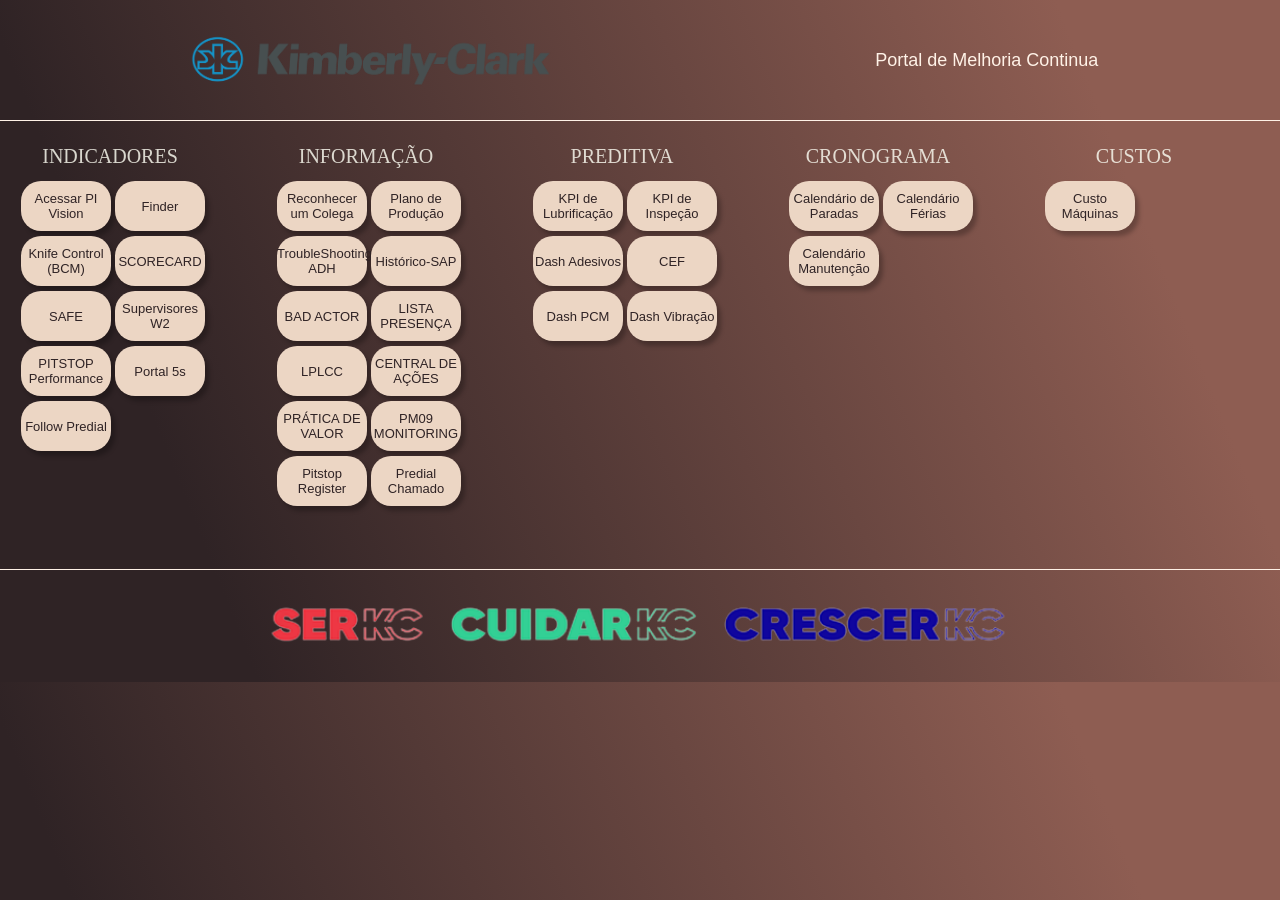
==== index.html @ c2dbd425 "Update index.html painel novo do CEF" ====
<!DOCTYPE html>
<html lang="pt-BR">

<head>
    <meta charset="UTF-8">
    <meta http-equiv="X-UA-Compatible" content="IE=edge">
    <meta name="viewport" content="width=device-width, initial-scale=1.0">
    <meta name="Description" content="Um novo conceito de QI">
    <title>Quadro Interativo - MANUTENÇÃO</title>
    <link rel="stylesheet" type="text/css" href="style.css">
</head>

<body>
   <header class="Cabeçalho">
        <img Class="Cabeçalho-Imagem" src="safety (2).png">
       <nav Class="Cabeçalho-Menu">
             <a class="Cabeçalho-Menu-Item" href="https://kimberlyclark.sharepoint.com/Sites/H945/">Portal de Melhoria Continua</a>
        </nav>
    </header>

    <Main class="Conteudo">
        <section class="Conteudo-principal">

            <div>

                <div>

                </div>
                <!--Trocar o segundo tema da esquerda para a direita-->
                <a class="PRO">INDICADORES</label></a>
                <!--Trocar apenas o link de redirecionamento-->
                <!--O style deve ser mantido, necessario para retirar o sublinhado do texto do BotÃ£o-->
                        <a href="https://brsza022/PIVision/#/Displays/335/Production-IC" target="_blank"> <button
                        class="Conteudo-principal-escrito-botao" style="text-decoration:none" target="_blank">Acessar PI Vision
                        </button></a>
                               

                <a href="https://apps.powerapps.com/play/e/default-fee2180b-69b6-4afe-9f14-ccd70bd4c737/a/4d74646f-4a15-4848-ae5e-956d832c06ee?tenantId=fee2180b-69b6-4afe-9f14-ccd70bd4c737&hint=1eb1c1b9-888c-4ee3-8816-019c30f85c03&sourcetime=1696801207491&source=portal#" target="_blank"> <button
                        class="Conteudo-principal-escrito-botao" style="text-decoration:none" target="_blank">Finder
                        </button></a>

                <a href="https://brsza022/PIVision/#/Displays/1298/Knife-Control" target="_blank"> <button
                        class="Conteudo-principal-escrito-botao" style="text-decoration:none" target="_blank">Knife Control (BCM)
                        </button></a>
                
                <a href="https://app.powerbi.com/reportEmbed?reportId=1b2ed3ce-c83c-4705-9864-ff51bd823c3c&autoAuth=true&ctid=fee2180b-69b6-4afe-9f14-ccd70bd4c737" target="_blank"> <button
                        class="Conteudo-principal-escrito-botao" style="text-decoration:none" target="_blank">SCORECARD
                        </button></a>

                <a href="https://app.powerbi.com/groups/cfca818e-1113-48e2-bbd6-c682dd473fb8/reports/aed84dd5-d942-4b85-b74c-24db35029cc1/c6bbd2102ea35d938993?experience=power-bi"> <button
                        class="Conteudo-principal-escrito-botao" style="text-decoration:none" target="_blank">SAFE
                        </button></a>

                <a href="https://app.powerbi.com/reportEmbed?reportId=6c68fe81-dc10-4c73-9de6-ee9968a3eca0&autoAuth=true&ctid=fee2180b-69b6-4afe-9f14-ccd70bd4c737"> <button
                        class="Conteudo-principal-escrito-botao" style="text-decoration:none">Supervisores W2
                        </button></a>

                <a href="https://app.powerbi.com/reportEmbed?reportId=d5595112-3b5b-415a-b0e4-96370ae55346&autoAuth=true&ctid=fee2180b-69b6-4afe-9f14-ccd70bd4c737"> <button
                        class="Conteudo-principal-escrito-botao" style="text-decoration:none">PITSTOP Performance
                        </button></a>
                
                <a href="https://app.powerbi.com/reportEmbed?reportId=ce78a6a4-651e-45f1-a0dc-cc9c9a9fa3ce&autoAuth=true&ctid=fee2180b-69b6-4afe-9f14-ccd70bd4c737" target="_blank"> <button
                        class="Conteudo-principal-escrito-botao" style="text-decoration:none" target="_blank">Portal 5s
                        </button></a>

                <a href="https://app.powerbi.com/reportEmbed?reportId=d75b7ed8-c98a-4241-a919-78803bd89ba8&autoAuth=true&ctid=fee2180b-69b6-4afe-9f14-ccd70bd4c737" target="_blank"> <button
                        class="Conteudo-principal-escrito-botao" style="text-decoration:none" target="_blank">Follow Predial
                        </button></a>
               

            </div>

            <div>

                <div>
                </div>
                <!--Trocar o terceiro tema da esquerda para a direita-->
                <a class="PRO">INFORMAÇÃO</label></a>
                <!--Trocar apenas o link de redirecionamento-->
                <!--O style deve ser mantido, necessario para retirar o sublinhado do texto do botÃ£o-->
                 
                <a href="https://kimberlyclark.sharepoint.com/Sites/H945/Lists/Suzano%20%20Estrelas%20do%20Ms/AllItems.aspx" target="_blank"> <button
                        class="Conteudo-principal-escrito-botao" style="text-decoration:none" target="_blank">Reconhecer um Colega
                        </button></a>

               
                        <a href="https://kimberlyclark.sharepoint.com/sites/C83/Planos%20de%20Produo/Forms/AllItems.aspx?InitialTabId=Ribbon%2ERead&VisibilityContext=WSSTabPersistence" target="_blank"> <button
                        class="Conteudo-principal-escrito-botao" style="text-decoration:none" target="_blank">Plano de Produção
                        </button></a> 

                       
                <a href="https://apps.powerapps.com/play/e/default-fee2180b-69b6-4afe-9f14-ccd70bd4c737/a/62284a1f-595a-4f3f-b800-be85ec20ec0a?tenantId=fee2180b-69b6-4afe-9f14-ccd70bd4c737&hint=c904fe81-de99-4b92-8ca9-65d52df9efae&sourcetime=1715008204646&source=portal" target="_blank"> <button
                        class="Conteudo-principal-escrito-botao" style="text-decoration:none" target="_blank">TroubleShooting ADH
                        </button></a>  

                                        
                <a href="https://app.powerbi.com/groups/3f7be7e7-12ff-4912-84db-494f385528c1/reports/b870910a-1803-465d-ba1c-defeee157c3c/ReportSectiona8c4dfd8bf9f9e940892?experience=power-bi" target="_blank"> 
                <button class="Conteudo-principal-escrito-botao" style="text-decoration:none" target="_blank">Histórico-SAP</button></a>  

                                       
                <a href="https://app.powerbi.com/groups/3f7be7e7-12ff-4912-84db-494f385528c1/reports/aa783283-c8f1-4679-8f4a-bd1cd27af16d/ReportSectioncd025a78f0635adf68a4?experience=power-bi" target="_blank"> <button
                        class="Conteudo-principal-escrito-botao" style="text-decoration:none" target="_blank">BAD ACTOR
                        </button></a>

                <a href="https://kimberlyclark.sharepoint.com/:f:/r/Sites/H945/Suzano/Manuten%C3%A7%C3%A3o/000-Centraliza%C3%A7%C3%A3o%20AFC-BCC/02%20-%20BCC/20%20-%20Lista%20de%20Presen%C3%A7a%20Eletr%C3%B4nica?csf=1&web=1&e=iua9SN" target="_blank"> <button
                        class="Conteudo-principal-escrito-botao" style="text-decoration:none">LISTA PRESENÇA
                        </button></a>

                <a href="https://app.powerbi.com/reportEmbed?reportId=c0089c41-64b8-498d-8ed3-60dea49a6d6a&autoAuth=true&ctid=fee2180b-69b6-4afe-9f14-ccd70bd4c737"> <button
                        class="Conteudo-principal-escrito-botao" style="text-decoration:none" target="_blank">LPLCC
                        </button></a>

               <a href="https://app.powerbi.com/reportEmbed?reportId=be39b50a-a4d8-42f3-9260-d05f4621afe8&autoAuth=true&ctid=fee2180b-69b6-4afe-9f14-ccd70bd4c737"> <button
                        class="Conteudo-principal-escrito-botao" style="text-decoration:none" target="_blank">CENTRAL DE AÇÕES
                        </button></a>
                
               <a href="https://kimberlyclark.sharepoint.com/:p:/r/Sites/H945/Suzano/Manuten%C3%A7%C3%A3o/000-Centraliza%C3%A7%C3%A3o%20AFC-BCC/06%20-%20Padr%C3%B5es%20de%20Planejamento%20e%20Programa%C3%A7%C3%A3o%20SZ/07%20-%20RECONHECIMENTOS/Pr%C3%A1ticas_%20Valor.ppsx?d=wde1c7052ce704f62bc49c27984cb0491&csf=1&web=1&e=Q4ajUX"> <button
                        class="Conteudo-principal-escrito-botao" style="text-decoration:none" target="_blank">PRÁTICA DE VALOR
               </button></a>

                <a href="https://app.powerbi.com/reportEmbed?reportId=435e10f1-6f77-45df-8187-4cfa7777386c&autoAuth=true&ctid=fee2180b-69b6-4afe-9f14-ccd70bd4c737"> <button
                        class="Conteudo-principal-escrito-botao" style="text-decoration:none" target="_blank">PM09 MONITORING
                        </button></a>


                <a href="https://apps.powerapps.com/play/e/default-fee2180b-69b6-4afe-9f14-ccd70bd4c737/a/f3ef644d-3c37-4964-bd64-20f108e89a4c?tenantId=fee2180b-69b6-4afe-9f14-ccd70bd4c737&hint=06d768f1-5be8-49ef-950b-11c5f1093db2&sourcetime=1764940866189&source=portal#"> <button
                        class="Conteudo-principal-escrito-botao" style="text-decoration:none" target="_blank">Pitstop Register
                        </button></a>

                <a href="https://apps.powerapps.com/play/e/default-fee2180b-69b6-4afe-9f14-ccd70bd4c737/a/15fb6751-0ede-491d-9171-3f3a9508690c?tenantId=fee2180b-69b6-4afe-9f14-ccd70bd4c737&sourcetime=1741962640054&source=portal"> <button
                        class="Conteudo-principal-escrito-botao" style="text-decoration:none" target="_blank">Predial Chamado
                        </button></a>
            </div>
            <div>
                
                <div>
                </div>
                <!--Trocar o quarto tema da esquerda para a direita-->
                <a class="PRO">PREDITIVA</label></a>
                <!--Trocar apenas o link de redirecionamento-->
                <!--O style deve ser mantido, necessario para retirar o sublinhado do texto do botÃ£o-->

                
                <a href="https://app.powerbi.com/reportEmbed?reportId=a25dd4ed-708e-4022-9b1a-5056f1a8c02e&autoAuth=true&ctid=fee2180b-69b6-4afe-9f14-ccd70bd4c737" target="_blank"> <button
                        class="Conteudo-principal-escrito-botao" style="text-decoration:none" target="_blank">KPI de Lubrificação
                        </button></a>

                <a href="https://app.powerbi.com/reportEmbed?reportId=a4b81b2b-2506-47f8-b723-a8723f804340&autoAuth=true&ctid=fee2180b-69b6-4afe-9f14-ccd70bd4c737"> <button
                        class="Conteudo-principal-escrito-botao" style="text-decoration:none" target="_blank">KPI de Inspeção
                        </button></a>
                
                               
                <a href="https://app.powerbi.com/reportEmbed?reportId=d8931380-a106-49c8-9a04-450603d48393&autoAuth=true&ctid=fee2180b-69b6-4afe-9f14-ccd70bd4c737"> <button
                        class="Conteudo-principal-escrito-botao" style="text-decoration:none" target="_blank">Dash Adesivos
                        </button></a>

                <a href="https://app.powerbi.com/reportEmbed?reportId=41aab8bd-e304-4098-b17e-5500685ccad9&autoAuth=true&ctid=fee2180b-69b6-4afe-9f14-ccd70bd4c737"> <button
                        class="Conteudo-principal-escrito-botao" style="text-decoration:none" target="_blank">CEF
                        </button></a>

                <a href="https://app.powerbi.com/reportEmbed?reportId=1ffd51b0-f1a3-433f-bd67-1eab02d9fb14&autoAuth=true&ctid=fee2180b-69b6-4afe-9f14-ccd70bd4c737"> <button
                        class="Conteudo-principal-escrito-botao" style="text-decoration:none">Dash PCM
                        </button></a>

                <a href="https://app.powerbi.com/groups/3f7be7e7-12ff-4912-84db-494f385528c1/reports/b594fb36-9ee1-4051-ab4e-8d8e5a729054/ReportSectiona8c4dfd8bf9f9e940892?experience=power-bi""> <button
                        class="Conteudo-principal-escrito-botao" style="text-decoration:none">Dash Vibração
                        </button></a>


            </div>
            <div>

                <div>
                </div>
                <!--Trocar o quinto tema da esquerda para a direita-->
                <a class=" PRO">CRONOGRAMA</label></a>
                <!--Trocar apenas o link de redirecionamento-->
                <!--O style deve ser mantido, necessario para retirar o sublinhado do texto do botÃ£o-->
                   <a href="https://kimberlyclark.sharepoint.com/:x:/r/Sites/H945/_layouts/15/Doc.aspx?sourcedoc=%7B0A090B6A-D01A-4DCF-836F-A1A6F7E90797%7D&file=CRONOGRAMA%20PARADAS%202025.xlsx&action=default&mobileredirect=true" target="_blank"> <button
                        class="Conteudo-principal-escrito-botao" style="text-decoration:none" target="_blank">Calendário de Paradas
                        </button></a>    
                
                
                <a href="https://kimberlyclark.sharepoint.com/:x:/r/sites/Y8286/_layouts/15/Doc.aspx?sourcedoc=%7B4AF65B7D-A329-4AF6-83B0-B34B6A32C89E%7D&file=CRONOGRAMA%20F%25u00c9RIAS%202024_AFC_BCC_rev01.xlsx&action=default&mobileredirect=true" target="_blank"> <button
                        class="Conteudo-principal-escrito-botao" style="text-decoration:none" target="_blank">Calendário Férias
                        </button></a> 

                <a href="https://kimberlyclark-my.sharepoint.com/:x:/r/personal/michele_s_bueno_kcc_com/Documents/Desktop/Calend%C3%A1rio%20Manuten%C3%A7%C3%A3o.xlsx?d=wa798efe5c90d44c8a04dbfc1d047c10c&csf=1&web=1&e=c99BsM" target="_blank"> <button
                        class="Conteudo-principal-escrito-botao" style="text-decoration:none" target="_blank">Calendário Manutenção
                        </button></a> 

                   
                
            </div>
            <div>

                <div>
                </div>
                <!--Trocar o quinto tema da esquerda para a direita-->
                <a class=" PRO">CUSTOS</label></a>
                <!--Trocar apenas o link de redirecionamento-->
                <!--O style deve ser mantido, necessario para retirar o sublinhado do texto do botÃ£o-->
               
                <a href="https://kimberlyclark.sharepoint.com/:x:/r/Sites/H945/Suzano/Manuten%C3%A7%C3%A3o/000-Centraliza%C3%A7%C3%A3o%20AFC-BCC/04%20-%20Custos/CUSTO%20GERAL%20-%20M%C3%8AS%20ATUAL.xlsm?d=w5ca2b4bd9e514502aa6fd66351e95d8b&csf=1&web=1&e=Gitvz7" target="_blank"> <button class="Conteudo-principal-escrito-botao" href="" style="text-decoration:none"
                        target="_blank">Custo Máquinas</button></a>
                
                

            </div>

        </section>

        <Section class="Conteudo-secundario">
        </Section>
    </Main>

   <footer class="rodape">
        <img class="rodape-imagem" src="mobilia.png">
    </footer>

</body>

</html>
---- style.css ----
@import url('https://fonts.googleapis.com/css2?family=Roboto:wght@100&display=swap');

*{
    margin: 0;
    padding: 0;
    box-sizing: border-box;
    text-decoration: none;
}

body {
    font-size: 100%;
    background: linear-gradient(68.15deg, #2F2325 16.62%, #8E5D52 85.61%);
}

.Cabeçalho {
    display: flex;
    flex-direction: row;
    align-items: center;
    justify-content: space-around;
    padding: 24px;
}

.Cabeçalho-Imagem {
height: 72px;
}

.Cabeçalho-Menu {
    display: flex;
    gap: 32px;
}

.Cabeçalho-Menu-Item {
    font-family: 'sarala', sans-serif;
    color: #FFF2E7;
    font-weight: 400;
    font-size: 18PX;
}

.Conteudo {
    margin-bottom: 48px;
    border-top: 0.4px solid #FFF2E7; 
}

.Conteudo-principal {
    display: flex;
    flex-direction: row;
    align-items: flex-start;
    justify-content: space-around;
    margin:0px;
    }

.Conteudo-principal-escrito {
    display: flex;
    flex-direction: column;
    gap: 32px;
}

.Conteudo-principal-escrito-titulo {
    font-family: 'Righteous', cursive;
    font-weight: 400;
    font-size: 64px;
    color: #FFF2E7;
}

.Conteudo-principal-escrito-subtitulo {
    font-family: 'Sarala', sans-serif;
    font-weight: 400;
    font-size: 24px;
    color: #ecd6c4;
}

.Conteudo-principal-escrito-botao {
   background-color: #ecd6c4;
   width: 90px;
   height: 50px;
   border: none;
   box-shadow: 4px 5px 4px rgba(0, 0, 0, 0.25);
   border-radius: 20px;
   font-family: 'Sarala', sans-serif;
    font-weight: 400;
    font-size: 13px;
    color: #2F2325;
    }

.Conteudo-principal-escrito-botao:hover {
background-color: rgba(236, 214, 196, 0.53);
}

.Conteudo-secundario {
    display: flex;
    flex-direction: column;
    align-items: center;
    justify-content: space-around;
    display: grid;
    grid-template-columns: auto auto;
}

.Conteudo-principal-imagem {
    height: 430px;
}

.rodape {
    padding: 32px;
    border-top: 0.4px solid #FFF2E7;
}

.rodape-imagem {
    height: 48px;
    display: block;
    margin: 0 auto;
}

div{
margin:5px; 
padding:10px;
margin-top: 10px;
margin-left:0px;
margin-right:-70px;
padding-left:0px;
padding-right:0px;
float: left;
display: grid;
grid-template-columns: auto auto;
vertical-align: middle;
line-height: 30px;
grid-column-gap: 4px;
grid-row-gap: 5px;
    }    

.PRO{
font-size: 20px;
position: relative;
right: 100px;
background-color:none;
color:rgba(249, 249, 238, 0.834);
width: 190px;
height: 30px;
display: grid;
justify-content: center;
grid-template-columns: auto auto auto auto auto;
}

label {
    cursor: default;
  }

  @keyframes anima {
    0%{
        transform: scale(1);
    }
    100% {
        transform: scale(1.06);
    }
  }

  .Conteudo-principal-escrito-botao:hover{
    animation-name: anima;
    animation-duration: 0.5s;
    animation-timing-function: ease-in-out;
    animation-iteration-count: infinite;
    animation-direction: alternate;
  }
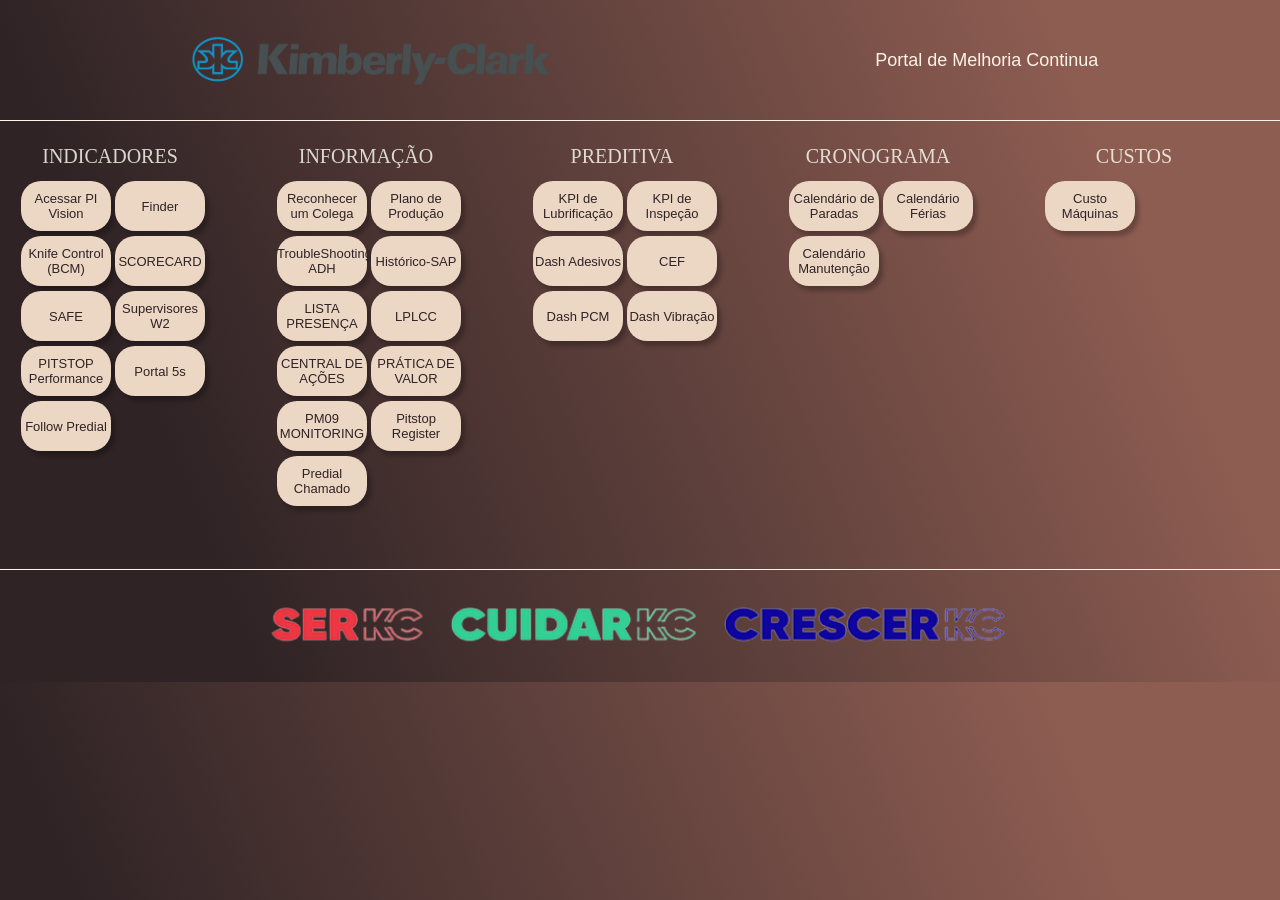
==== commit 91c138e9: "Update index.html retirada do dash bad actor" ====
--- a/index.html
+++ b/index.html
@@ -97,10 +97,7 @@
                 <a href="https://app.powerbi.com/groups/3f7be7e7-12ff-4912-84db-494f385528c1/reports/b870910a-1803-465d-ba1c-defeee157c3c/ReportSectiona8c4dfd8bf9f9e940892?experience=power-bi" target="_blank"> 
                 <button class="Conteudo-principal-escrito-botao" style="text-decoration:none" target="_blank">Histórico-SAP</button></a>  
 
-                                       
-                <a href="https://app.powerbi.com/groups/3f7be7e7-12ff-4912-84db-494f385528c1/reports/aa783283-c8f1-4679-8f4a-bd1cd27af16d/ReportSectioncd025a78f0635adf68a4?experience=power-bi" target="_blank"> <button
-                        class="Conteudo-principal-escrito-botao" style="text-decoration:none" target="_blank">BAD ACTOR
-                        </button></a>
+     
 
                 <a href="https://kimberlyclark.sharepoint.com/:f:/r/Sites/H945/Suzano/Manuten%C3%A7%C3%A3o/000-Centraliza%C3%A7%C3%A3o%20AFC-BCC/02%20-%20BCC/20%20-%20Lista%20de%20Presen%C3%A7a%20Eletr%C3%B4nica?csf=1&web=1&e=iua9SN" target="_blank"> <button
                         class="Conteudo-principal-escrito-botao" style="text-decoration:none">LISTA PRESENÇA
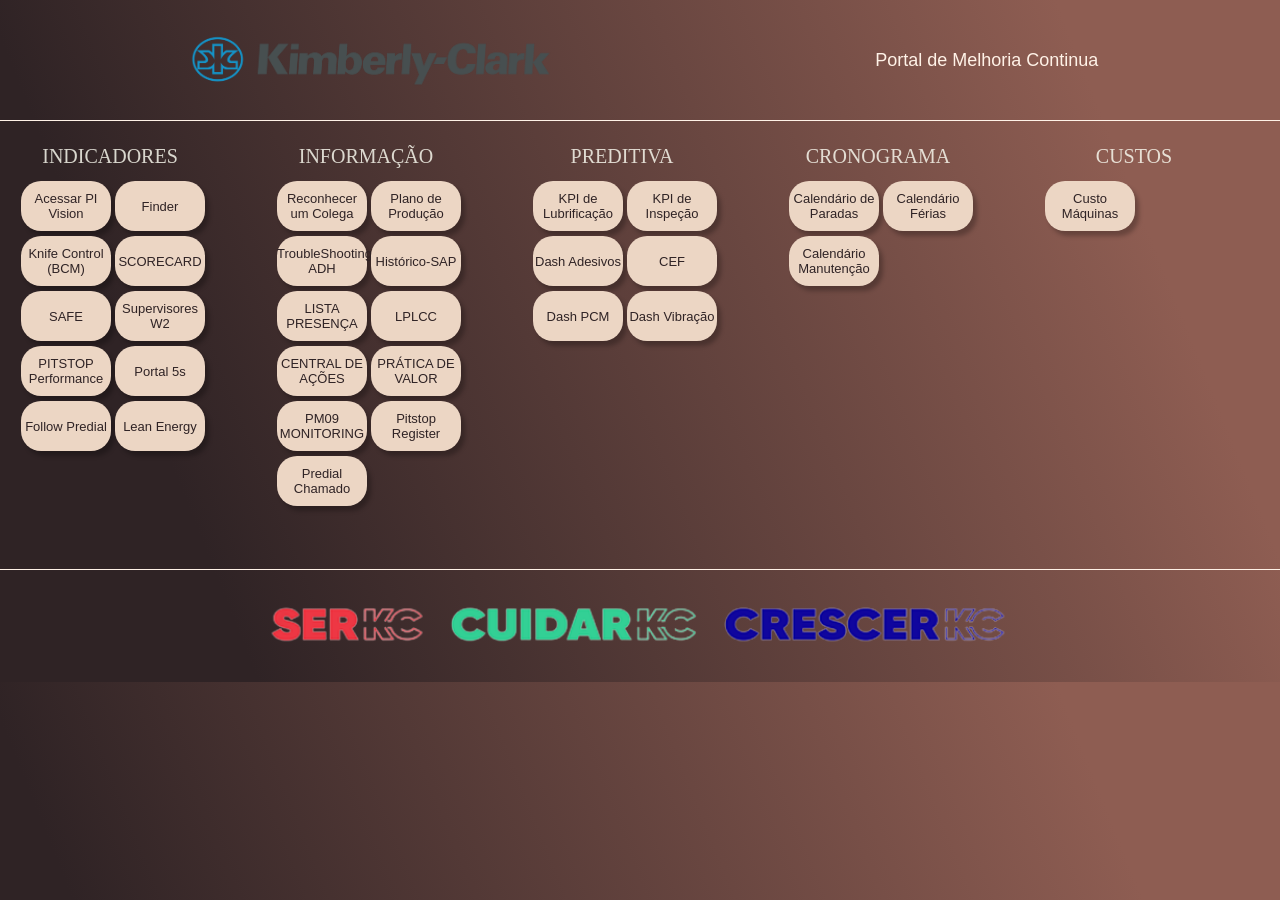
==== commit 18b819d8: "Update index.html inserir botão de Lean Energy" ====
--- a/index.html
+++ b/index.html
@@ -66,7 +66,10 @@
                 <a href="https://app.powerbi.com/reportEmbed?reportId=d75b7ed8-c98a-4241-a919-78803bd89ba8&autoAuth=true&ctid=fee2180b-69b6-4afe-9f14-ccd70bd4c737" target="_blank"> <button
                         class="Conteudo-principal-escrito-botao" style="text-decoration:none" target="_blank">Follow Predial
                         </button></a>
-               
+                
+               <a href="https://app.powerbi.com/reportEmbed?reportId=291b5a88-8102-40a9-be50-705745909c46&autoAuth=true&ctid=fee2180b-69b6-4afe-9f14-ccd70bd4c737" target="_blank"> <button
+                        class="Conteudo-principal-escrito-botao" style="text-decoration:none" target="_blank">Lean Energy
+                        </button></a>
 
             </div>
 
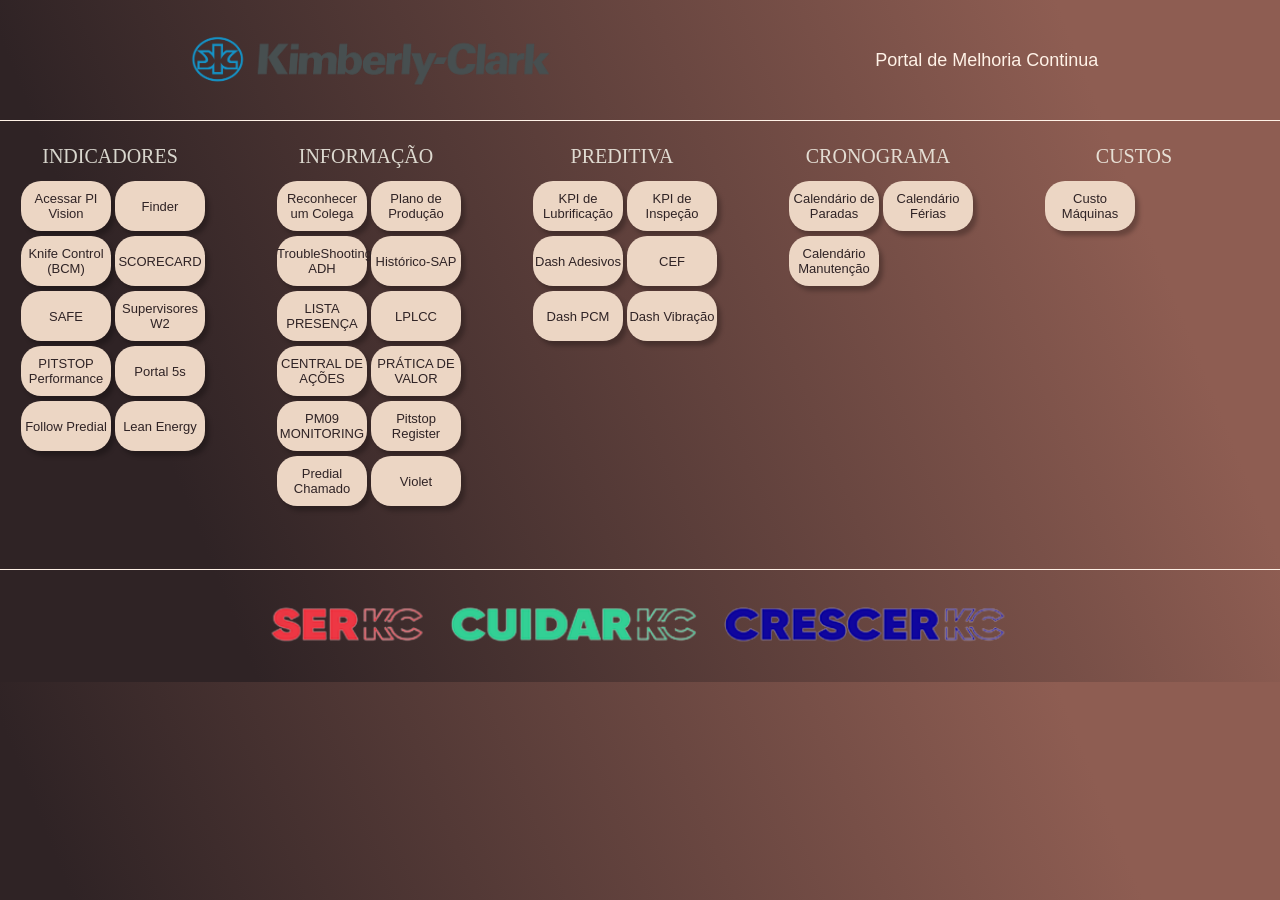
==== commit 5eea0c09: "Update index.html inserção do botão Violet" ====
--- a/index.html
+++ b/index.html
@@ -130,7 +130,14 @@
                 <a href="https://apps.powerapps.com/play/e/default-fee2180b-69b6-4afe-9f14-ccd70bd4c737/a/15fb6751-0ede-491d-9171-3f3a9508690c?tenantId=fee2180b-69b6-4afe-9f14-ccd70bd4c737&sourcetime=1741962640054&source=portal"> <button
                         class="Conteudo-principal-escrito-botao" style="text-decoration:none" target="_blank">Predial Chamado
                         </button></a>
-            </div>
+
+                <a href=" https://clark-iq.kcc.com/violet"> <button
+                        class="Conteudo-principal-escrito-botao" style="text-decoration:none" target="_blank">Violet
+                        </button></a>
+            </div>
+
+
+                   
             <div>
                 
                 <div>
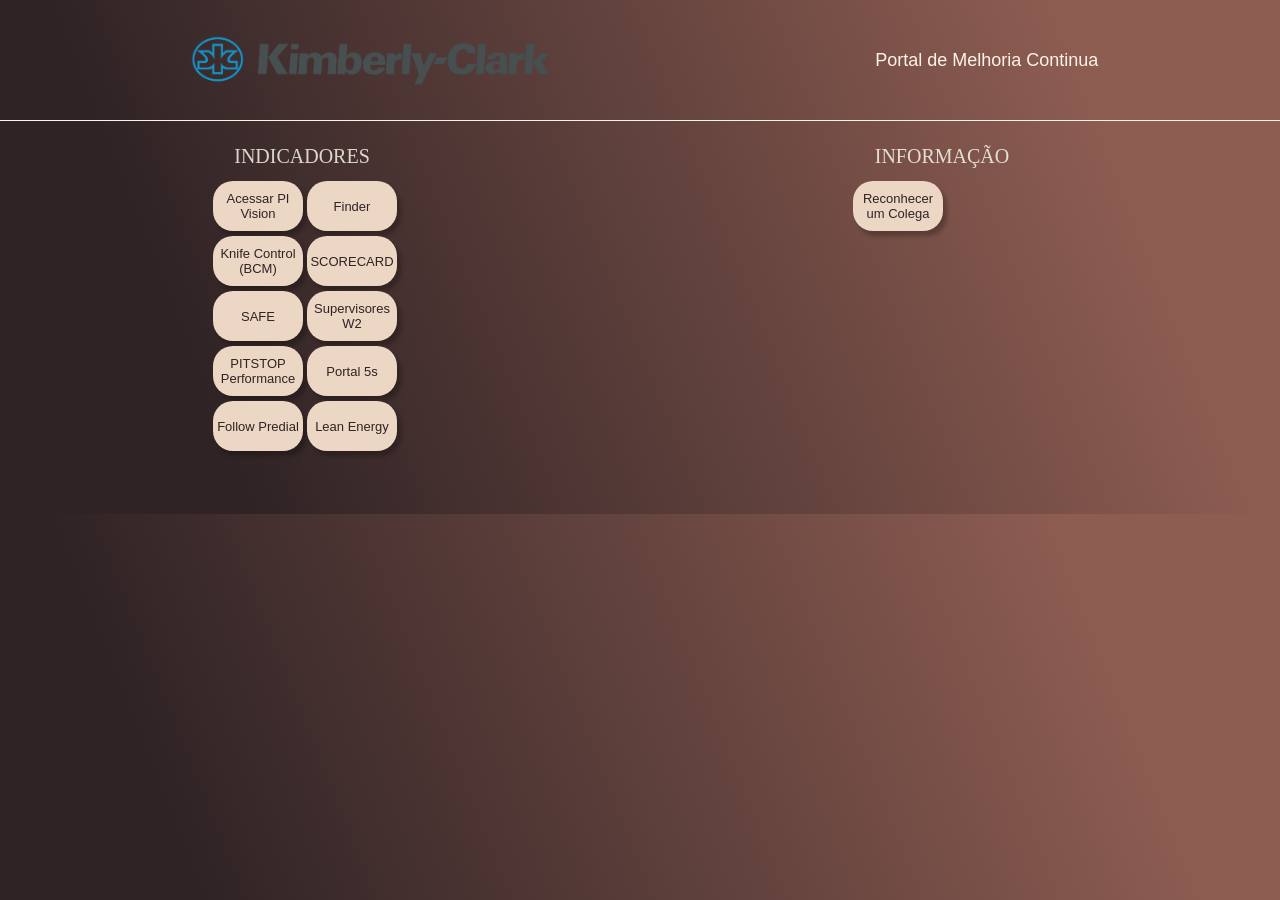
==== commit 93285463: "Update index.html inserção do Agente LPLCC" ====
--- a/index.html
+++ b/index.html
@@ -86,6 +86,10 @@
                         class="Conteudo-principal-escrito-botao" style="text-decoration:none" target="_blank">Reconhecer um Colega
                         </button></a>
 
+                 <a href='https://m365.cloud.microsoft/chat/?titleId=T_a684e816-5b3b-702e-90c0-330b1078bf54&source=embedded-builder"> <button
+                        class="Conteudo-principal-escrito-botao" style="text-decoration:none" target="_blank">LPLCC Assist
+                        </button></a>
+
                
                         <a href="https://kimberlyclark.sharepoint.com/sites/C83/Planos%20de%20Produo/Forms/AllItems.aspx?InitialTabId=Ribbon%2ERead&VisibilityContext=WSSTabPersistence" target="_blank"> <button
                         class="Conteudo-principal-escrito-botao" style="text-decoration:none" target="_blank">Plano de Produção
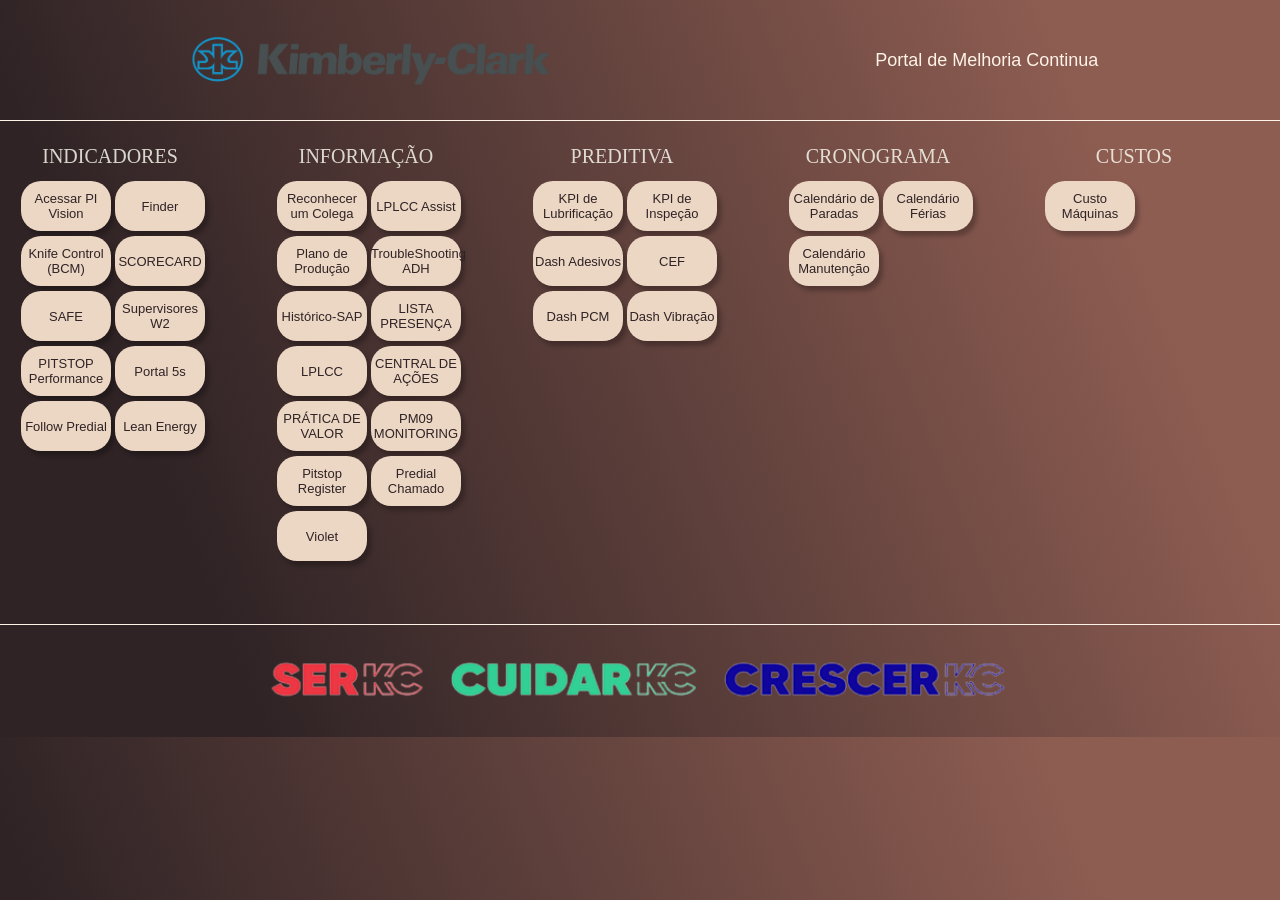
==== commit c08772af: "Update index.html" ====
--- a/index.html
+++ b/index.html
@@ -86,7 +86,7 @@
                         class="Conteudo-principal-escrito-botao" style="text-decoration:none" target="_blank">Reconhecer um Colega
                         </button></a>
 
-                 <a href='https://m365.cloud.microsoft/chat/?titleId=T_a684e816-5b3b-702e-90c0-330b1078bf54&source=embedded-builder"> <button
+                 <a href="https://m365.cloud.microsoft/chat/?titleId=T_a684e816-5b3b-702e-90c0-330b1078bf54&source=embedded-builder"> <button
                         class="Conteudo-principal-escrito-botao" style="text-decoration:none" target="_blank">LPLCC Assist
                         </button></a>
 
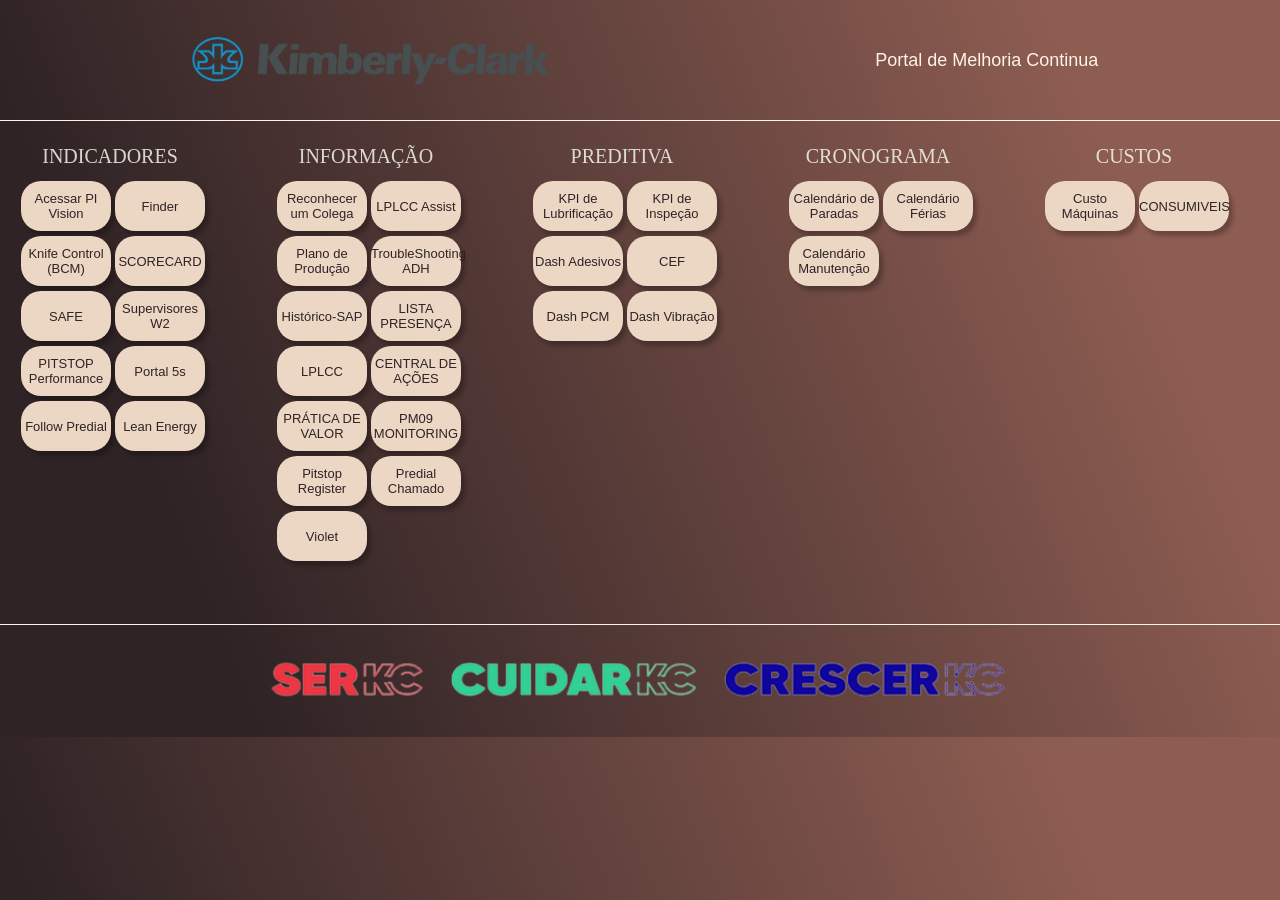
==== commit b42eeba4: "Update index.html adicionar botão para Dash de consumíveis" ====
--- a/index.html
+++ b/index.html
@@ -118,7 +118,7 @@
                         class="Conteudo-principal-escrito-botao" style="text-decoration:none" target="_blank">CENTRAL DE AÇÕES
                         </button></a>
                 
-               <a href="https://kimberlyclark.sharepoint.com/:p:/r/Sites/H945/Suzano/Manuten%C3%A7%C3%A3o/000-Centraliza%C3%A7%C3%A3o%20AFC-BCC/06%20-%20Padr%C3%B5es%20de%20Planejamento%20e%20Programa%C3%A7%C3%A3o%20SZ/07%20-%20RECONHECIMENTOS/Pr%C3%A1ticas_%20Valor.ppsx?d=wde1c7052ce704f62bc49c27984cb0491&csf=1&web=1&e=Q4ajUX"> <button
+               <a href="https://kimberlyclark.sharepoint.com/:f:/r/Sites/H945/Suzano/Manuten%C3%A7%C3%A3o/000-Centraliza%C3%A7%C3%A3o%20AFC-BCC/06%20-%20Padr%C3%B5es%20de%20Planejamento%20e%20Programa%C3%A7%C3%A3o%20SZ/07%20-%20RECONHECIMENTOS?d=we6cec36a244f4a97921bcdd11cc51671&csf=1&web=1&e=c7qMlw"> <button
                         class="Conteudo-principal-escrito-botao" style="text-decoration:none" target="_blank">PRÁTICA DE VALOR
                </button></a>
 
@@ -214,6 +214,11 @@
                
                 <a href="https://kimberlyclark.sharepoint.com/:x:/r/Sites/H945/Suzano/Manuten%C3%A7%C3%A3o/000-Centraliza%C3%A7%C3%A3o%20AFC-BCC/04%20-%20Custos/CUSTO%20GERAL%20-%20M%C3%8AS%20ATUAL.xlsm?d=w5ca2b4bd9e514502aa6fd66351e95d8b&csf=1&web=1&e=Gitvz7" target="_blank"> <button class="Conteudo-principal-escrito-botao" href="" style="text-decoration:none"
                         target="_blank">Custo Máquinas</button></a>
+
+                <a href="https://app.powerbi.com/reportEmbed?reportId=372d0e4b-2214-4746-aacf-fb2f7091bfc1&autoAuth=true&ctid=fee2180b-69b6-4afe-9f14-ccd70bd4c737"> <button
+                        class="Conteudo-principal-escrito-botao" style="text-decoration:none" target="_blank">CONSUMIVEIS
+                
+                        </button></a>
                 
                 
 
